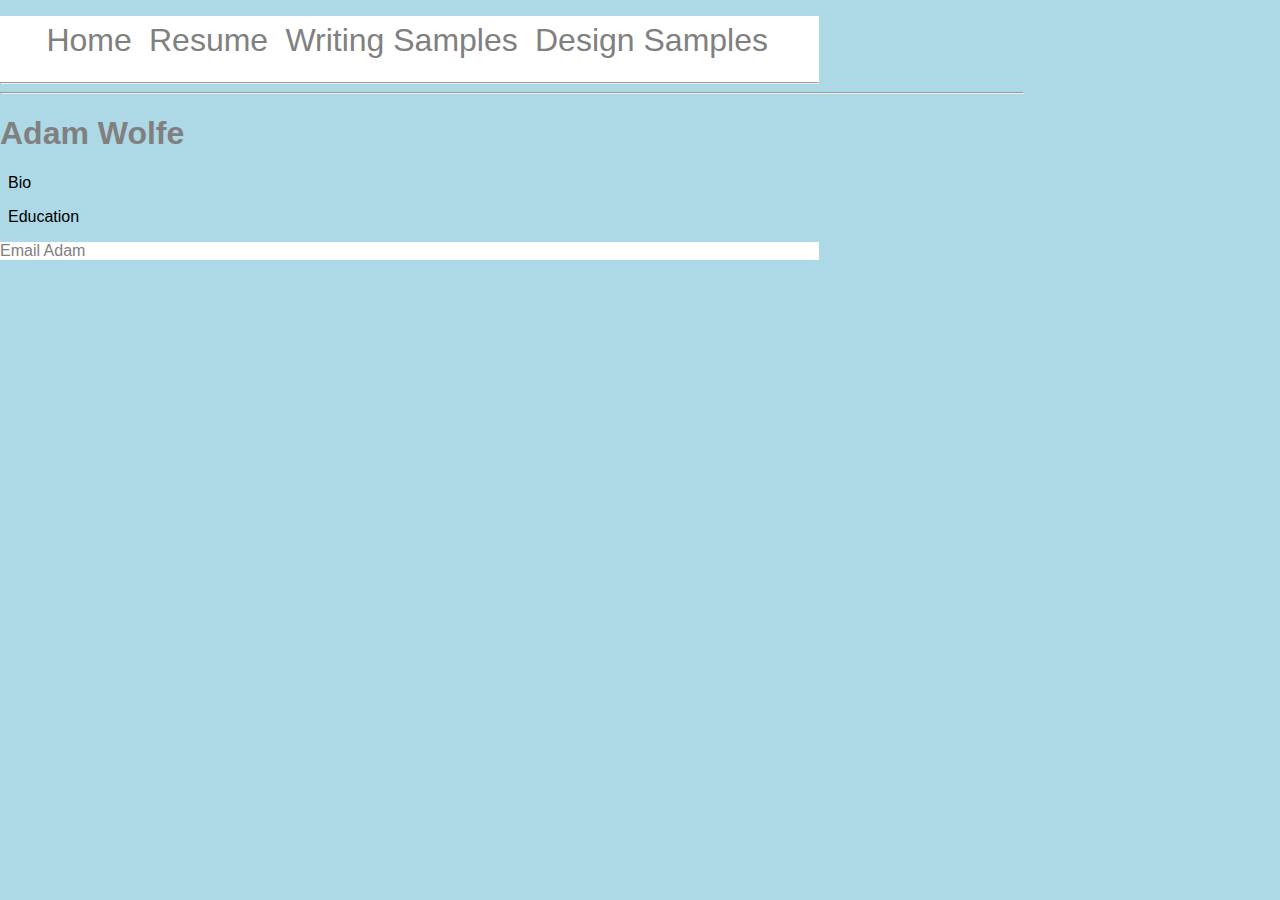
==== index.html @ bf16bd9f "update" ====
<!doctype html>
<html lang="en">
<head>
  <link rel="stylesheet" href="css/styles.css">
  <link rel="stylesheet" href="css/normalize.css">
  <meta charset="UTF-8" />
  <title>Adam Wolfe </title>
</head>
<body>
  <header>
    <nav role='navigation'>
      <ul>
        <li><a href="index.html">Home</a></li>
        <li><a href="resume.html">Resume</a></li>
        <li><a href="writing.html">Writing Samples</a></li>
        <li><a href="design.html">Design Samples</a></li>
      </ul>
    </nav>
        <hr />
  </header>
  <hr />

  <h1>Adam Wolfe</h1>
  
  
  <article>
    <section class="left">
      <p>Bio</p>
      
    </section>
    <section class="right">
      <p>Education</p>
    </section>
    
  </article>
  
  
</body>
  <footer>
    <a href="emailto:adamwolfe@eagles.ewu.edu">Email Adam</a>
  </footer>
</html>
---- css/styles.css ----
article{
    width:80%;
 
}

body{
 background: lightblue; 
  width:80%;
} 


h1{
  color: gray;
}

header{
  background: white;
  width:80%;
}
li{
  display:inline-block;
  font-size: 2em;
  padding:.2em;
  margin:0 auto; 
}
a:active, a:visited{
  
    text-decoration: none;
}
a{
  color:gray;
  text-decoration: none;
  
}

footer{
  background: white;
  width:80%; 
}

section{
  display: inline-block;
}

.left{
  width:40%;
  margin:.5em;
}

.right{
  width:40%;
  margin:.5em;
 
}
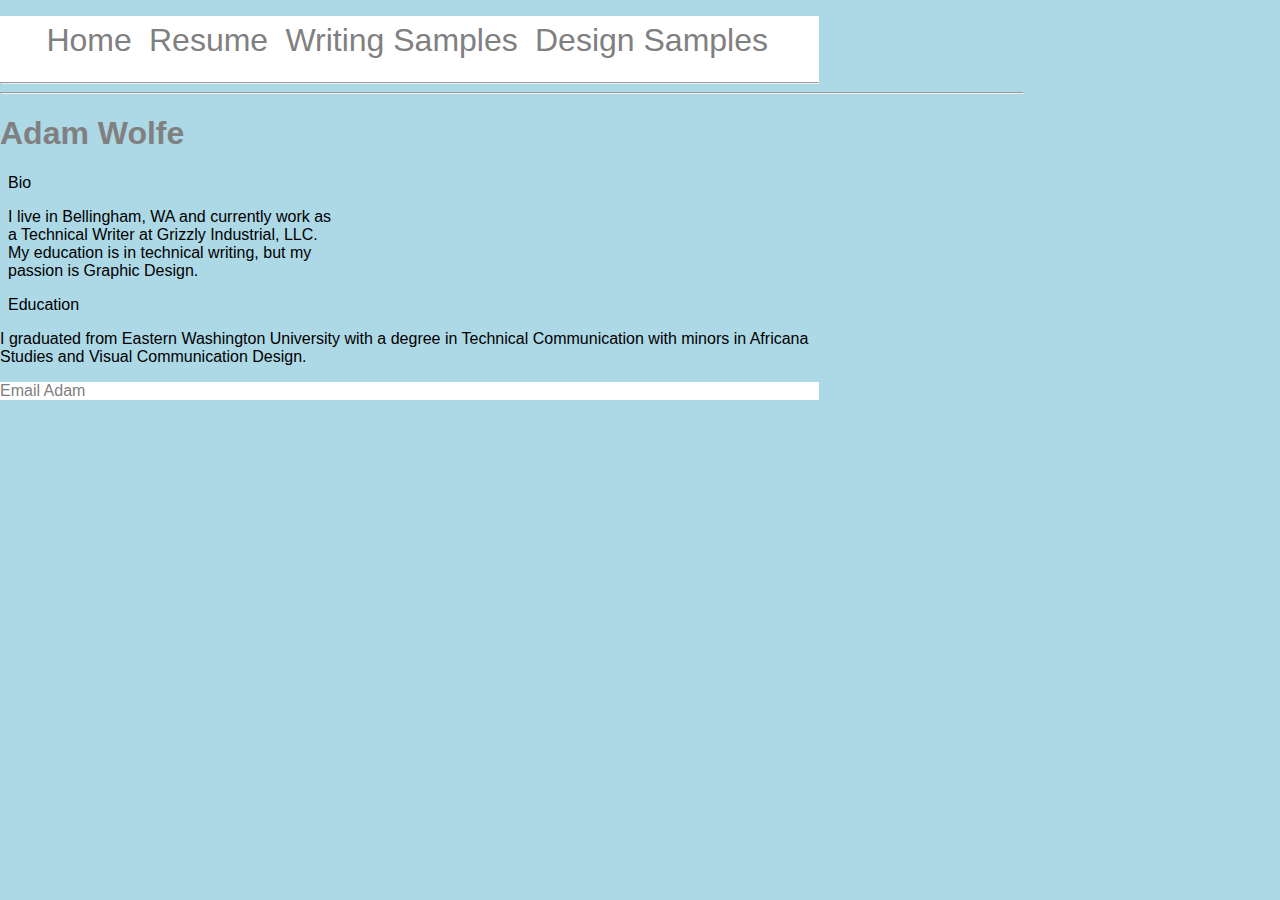
==== commit f194fc07: "update again" ====
--- a/index.html
+++ b/index.html
@@ -26,12 +26,13 @@
   <article>
     <section class="left">
       <p>Bio</p>
+      <p>I live in Bellingham, WA and currently work as a Technical Writer at Grizzly Industrial, LLC. My education is in technical writing, but my passion is Graphic Design.</p>
       
     </section>
     <section class="right">
       <p>Education</p>
     </section>
-    
+   <p> I graduated from Eastern Washington University with a degree in Technical Communication with minors in Africana Studies and Visual Communication Design. </p>
   </article>
   
   
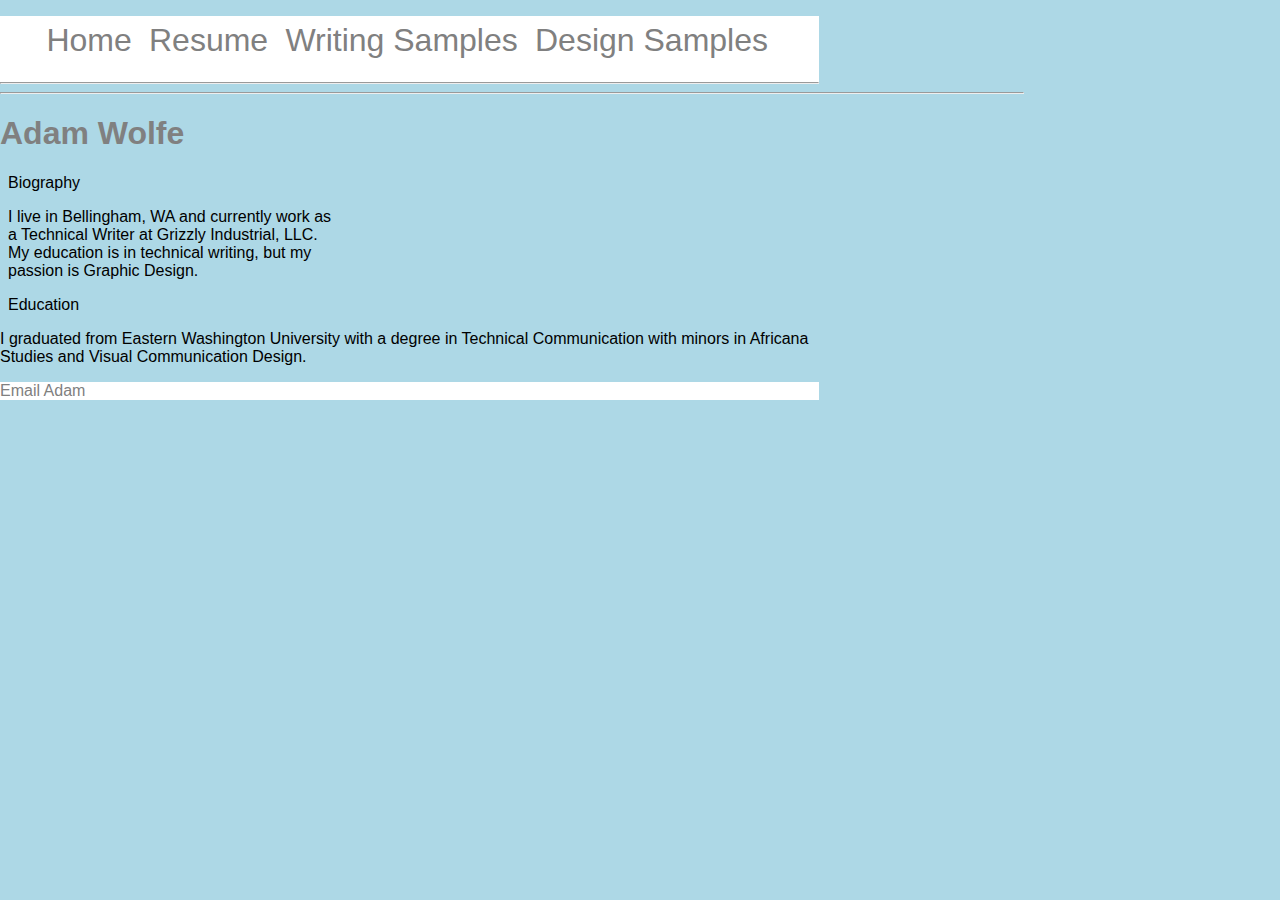
==== commit 6d666310: "about time" ====
--- a/index.html
+++ b/index.html
@@ -25,7 +25,7 @@
   
   <article>
     <section class="left">
-      <p>Bio</p>
+      <p>Biography</p>
       <p>I live in Bellingham, WA and currently work as a Technical Writer at Grizzly Industrial, LLC. My education is in technical writing, but my passion is Graphic Design.</p>
       
     </section>
